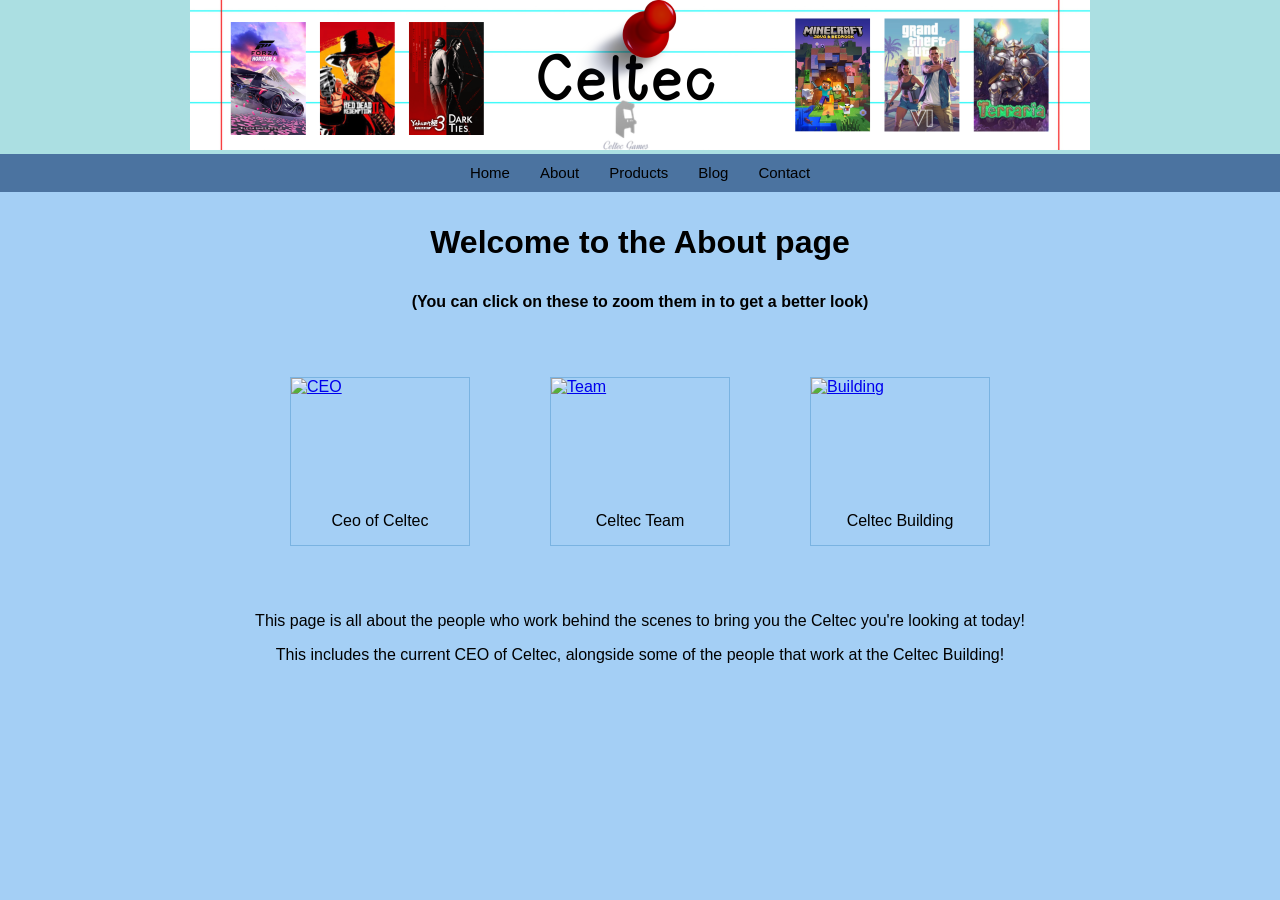
==== U6_A2/about.htm @ 95d03d6b "Add files via upload" ====
<!DOCTYPE html>
<html lang="en">
<head>
    <meta charset="UTF-8">
    <meta name="viewport" content="width=device-width, initial-scale=1.0">
	<meta name="description" content="A simple website with a banner and navigation bar.">
    <title>Simple Website</title>
    <link rel="stylesheet" href="styles.css">
</head>
<body>
    <header>
        <img src="Images/celtecbanner.png" alt="Celtec">
    </header>
    <nav>
        <ul>
            <li><a href="index.htm">Home</a></li>
            <li><a href="about.htm">About</a></li>
            <li><a href="products.htm">Products</a></li>
			      <li><a href="blog.htm">Blog</a></li>
            <li><a href="contact.htm">Contact</a></li>
        </ul>
    </nav>
    <main>
<h1>
<p style="text-align: center;">Welcome to the About page</p>
</h1>
<p style="text-align: center;"><b>(You can click on these to zoom them in to get a better look)</b></p>

<html>
<head>
<style>
div.gallery {
  display: flex;
  flex-wrap: wrap;
  justify-content: center;
}

div.gallery-item {
  margin: 30px;
  border: 1px solid #7AB3E1;
  width: 180px;
}

div.gallery-item:hover {
  border: 1px solid #B4D4EE;
}

div.gallery-item img {
  width: 100%;
  height: auto;
}

div.gallery-item div.about {
  padding: 15px;
  text-align: center;
}
</style>
</head>
<body>
<div class="gallery">
<div class="gallery-item">
  <a target="_blank" href="images/CEO.png">
    <img src="images/CEO.png" alt="CEO" width="600" height="400">
  </a>
  <div class="about">Ceo of Celtec</div>
</div>

<div class="gallery-item">
  <a target="_blank" href="images/team.png">
    <img src="images/team.png" alt="Team" width="600" height="400">
  </a>
  <div class="about">Celtec Team</div>
  
</div>

<div class="gallery-item">
  <a target="_blank" href="images/workbuilding.png">
    <img src="images/workbuilding.png" alt="Building" width="600" height="400">
  </a>
  <div class="about">Celtec Building</div>
</div>
</div>
</body>
</html>
<p style="text-align: center;">This page is all about the people who work behind the scenes to bring you the Celtec you're looking at today!</p>
<p style="text-align: center;">This includes the current CEO of Celtec, alongside some of the people that work at the Celtec Building!</p>
---- U6_A2/styles.css ----
body {
    font-family: Arial, sans-serif;
    margin: 0;
    padding: 0;
     background-color: #a4cff5; 
}

header {
    background-color: #abdfe2;
    color: rgb(0, 0, 0);
    text-align: center;
    padding: 0px;
}

nav {
    background-color: #4b73a0;
    padding: 10px;
}

nav ul {
    list-style: none;
    margin: 0;
    padding: 0;
    display: flex;
    justify-content: center;
}

nav ul li {
    margin: 0 15px;
}

nav ul li a {
    color: rgb(0, 0, 0);
    text-decoration: none;
    font-size: 15px;
}

nav ul li a:hover {
    text-decoration: underline;
    color: rgb(102, 142, 189);
}
* {
  box-sizing: border-box;
}

.contact-section {
  max-width: 400px;  
  margin: 0 auto;     
  text-align: center;
}

.gallery {
    display: grid;
    grid-template-columns: repeat(3, 1fr);
    gap: 20px;
    padding: 20px;
}

.gallery-item {
    border: 1px solid #123eb5;
    width: 100%;
}

.gallery-item img {
    width: 100%;
    height: 250px;
    object-fit: cover;
    display: block;
}
.gallery-item:hover {
    border: 1px solid #4c79f5;
}
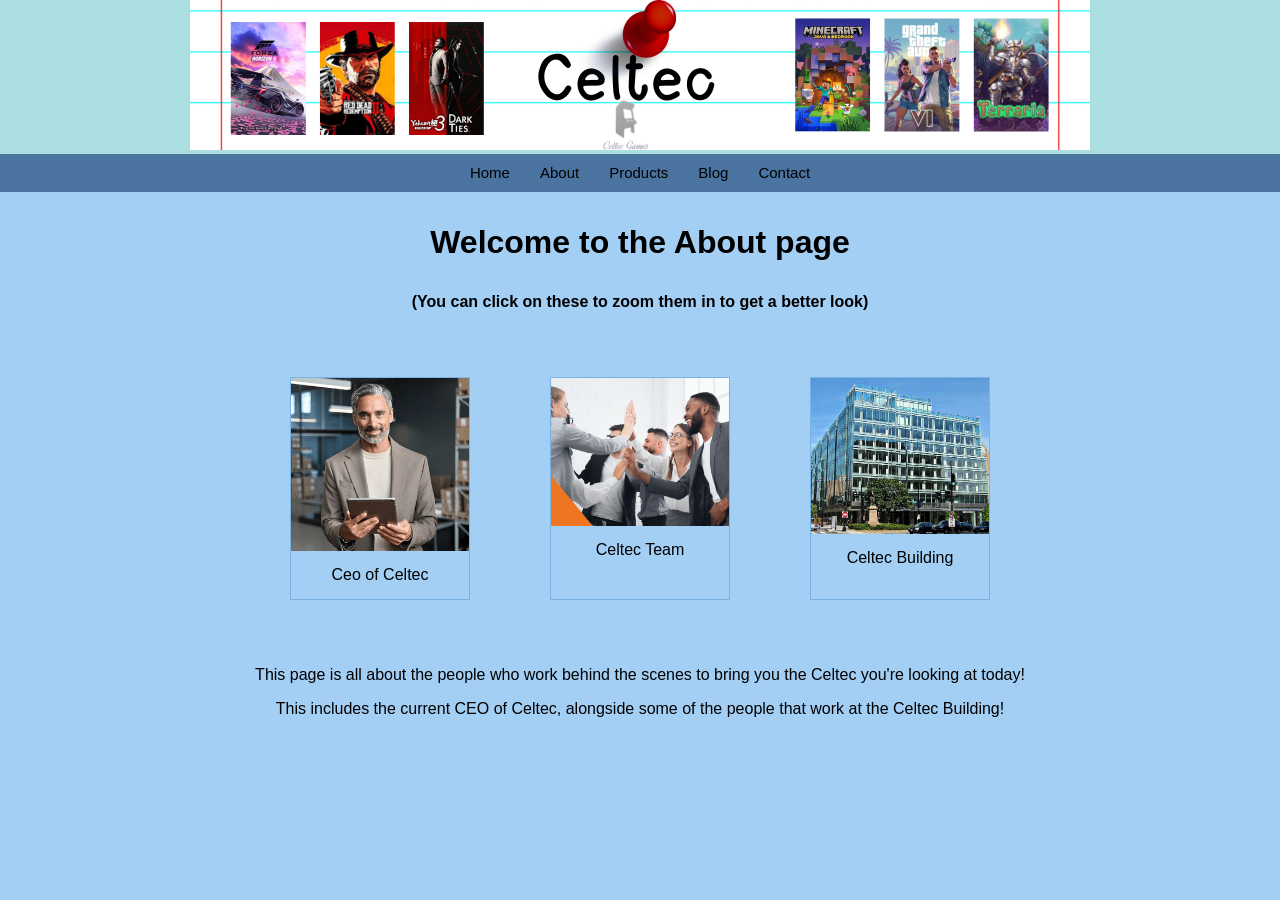
==== commit 687314c6: "Add files via upload" ====
--- a/U6_A2/about.htm
+++ b/U6_A2/about.htm
@@ -59,23 +59,23 @@
 <body>
 <div class="gallery">
 <div class="gallery-item">
-  <a target="_blank" href="images/CEO.png">
-    <img src="images/CEO.png" alt="CEO" width="600" height="400">
+  <a target="_blank" href="Images/CEO.png">
+    <img src="Images/CEO.png" alt="CEO" width="600" height="400">
   </a>
   <div class="about">Ceo of Celtec</div>
 </div>
 
 <div class="gallery-item">
-  <a target="_blank" href="images/team.png">
-    <img src="images/team.png" alt="Team" width="600" height="400">
+  <a target="_blank" href="Images/team.png">
+    <img src="Images/team.png" alt="Team" width="600" height="400">
   </a>
   <div class="about">Celtec Team</div>
   
 </div>
 
 <div class="gallery-item">
-  <a target="_blank" href="images/workbuilding.png">
-    <img src="images/workbuilding.png" alt="Building" width="600" height="400">
+  <a target="_blank" href="Images/workbuilding.png">
+    <img src="Images/workbuilding.png" alt="Building" width="600" height="400">
   </a>
   <div class="about">Celtec Building</div>
 </div>
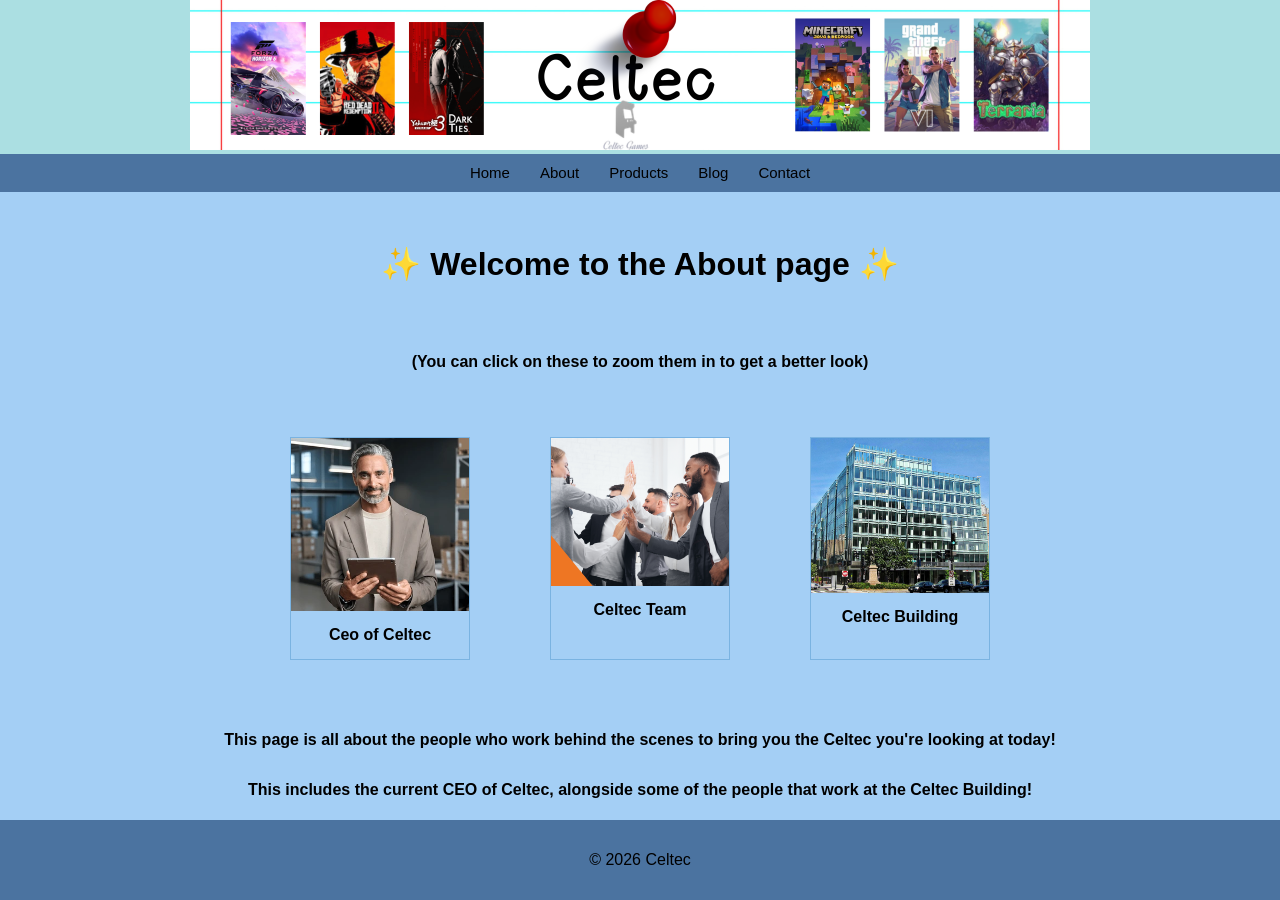
==== commit 18d0dd8e: "Add files via upload" ====
--- a/U6_A2/about.htm
+++ b/U6_A2/about.htm
@@ -22,7 +22,7 @@
     </nav>
     <main>
 <h1>
-<p style="text-align: center;">Welcome to the About page</p>
+<p style="text-align: center;">✨ Welcome to the About page ✨</p>
 </h1>
 <p style="text-align: center;"><b>(You can click on these to zoom them in to get a better look)</b></p>
 
@@ -62,14 +62,14 @@
   <a target="_blank" href="Images/CEO.png">
     <img src="Images/CEO.png" alt="CEO" width="600" height="400">
   </a>
-  <div class="about">Ceo of Celtec</div>
+  <div class="about"><b>Ceo of Celtec</b></div>
 </div>
 
 <div class="gallery-item">
   <a target="_blank" href="Images/team.png">
     <img src="Images/team.png" alt="Team" width="600" height="400">
   </a>
-  <div class="about">Celtec Team</div>
+  <div class="about"><b>Celtec Team</b></div>
   
 </div>
 
@@ -77,10 +77,52 @@
   <a target="_blank" href="Images/workbuilding.png">
     <img src="Images/workbuilding.png" alt="Building" width="600" height="400">
   </a>
-  <div class="about">Celtec Building</div>
+  <div class="about"><b>Celtec Building</b></div>
 </div>
 </div>
 </body>
 </html>
-<p style="text-align: center;">This page is all about the people who work behind the scenes to bring you the Celtec you're looking at today!</p>
-<p style="text-align: center;">This includes the current CEO of Celtec, alongside some of the people that work at the Celtec Building!</p>
+
+</body>
+
+<style>
+    html, body {
+        height: 100%;
+        margin: 0;
+    }
+
+    body {
+        display: flex;
+        flex-direction: column;
+        min-height: 100vh;
+        background: #a4cff5;
+    }
+
+    main {
+        flex: 1;
+        display: flex;
+        flex-direction: column;
+        justify-content: center;
+        text-align: center;
+    }
+
+    footer {
+        background: #4b73a0;
+        color: black;
+        text-align: center;
+        padding: 15px;
+    }
+</style>
+
+<body>
+
+<main>
+<p style="text-align: center;"><b>This page is all about the people who work behind the scenes to bring you the Celtec you're looking at today!</b></p>
+<p style="text-align: center;"><b>This includes the current CEO of Celtec, alongside some of the people that work at the Celtec Building!</b></p>
+</main>
+
+<footer>
+    <p>&copy; 2026 Celtec</p>
+</footer>
+
+</body>
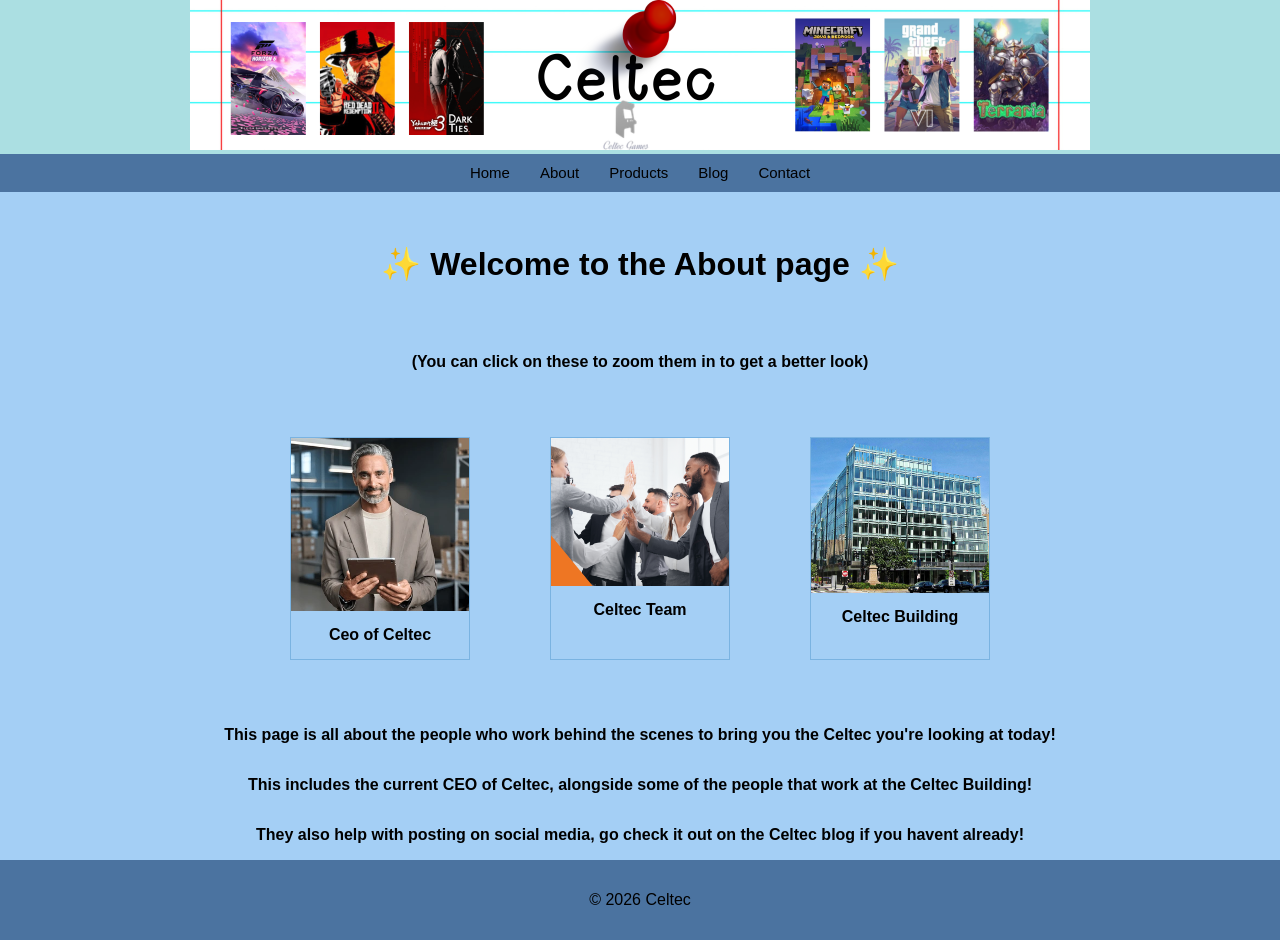
==== commit 2d529494: "Add files via upload" ====
--- a/U6_A2/about.htm
+++ b/U6_A2/about.htm
@@ -4,7 +4,7 @@
     <meta charset="UTF-8">
     <meta name="viewport" content="width=device-width, initial-scale=1.0">
 	<meta name="description" content="A simple website with a banner and navigation bar.">
-    <title>Simple Website</title>
+    <title>Celtec About</title>
     <link rel="stylesheet" href="styles.css">
 </head>
 <body>
@@ -83,6 +83,12 @@
 </body>
 </html>
 
+<main>
+<p style="text-align: center;"><b>This page is all about the people who work behind the scenes to bring you the Celtec you're looking at today!</b></p>
+<p style="text-align: center;"><b>This includes the current CEO of Celtec, alongside some of the people that work at the Celtec Building!</b></p>
+<p style="text-align: center;"><b>They also help with posting on social media, go check it out on the Celtec blog if you havent already!</b></p>
+</main>
+
 </body>
 
 <style>
@@ -114,13 +120,6 @@
     }
 </style>
 
-<body>
-
-<main>
-<p style="text-align: center;"><b>This page is all about the people who work behind the scenes to bring you the Celtec you're looking at today!</b></p>
-<p style="text-align: center;"><b>This includes the current CEO of Celtec, alongside some of the people that work at the Celtec Building!</b></p>
-</main>
-
 <footer>
     <p>&copy; 2026 Celtec</p>
 </footer>
